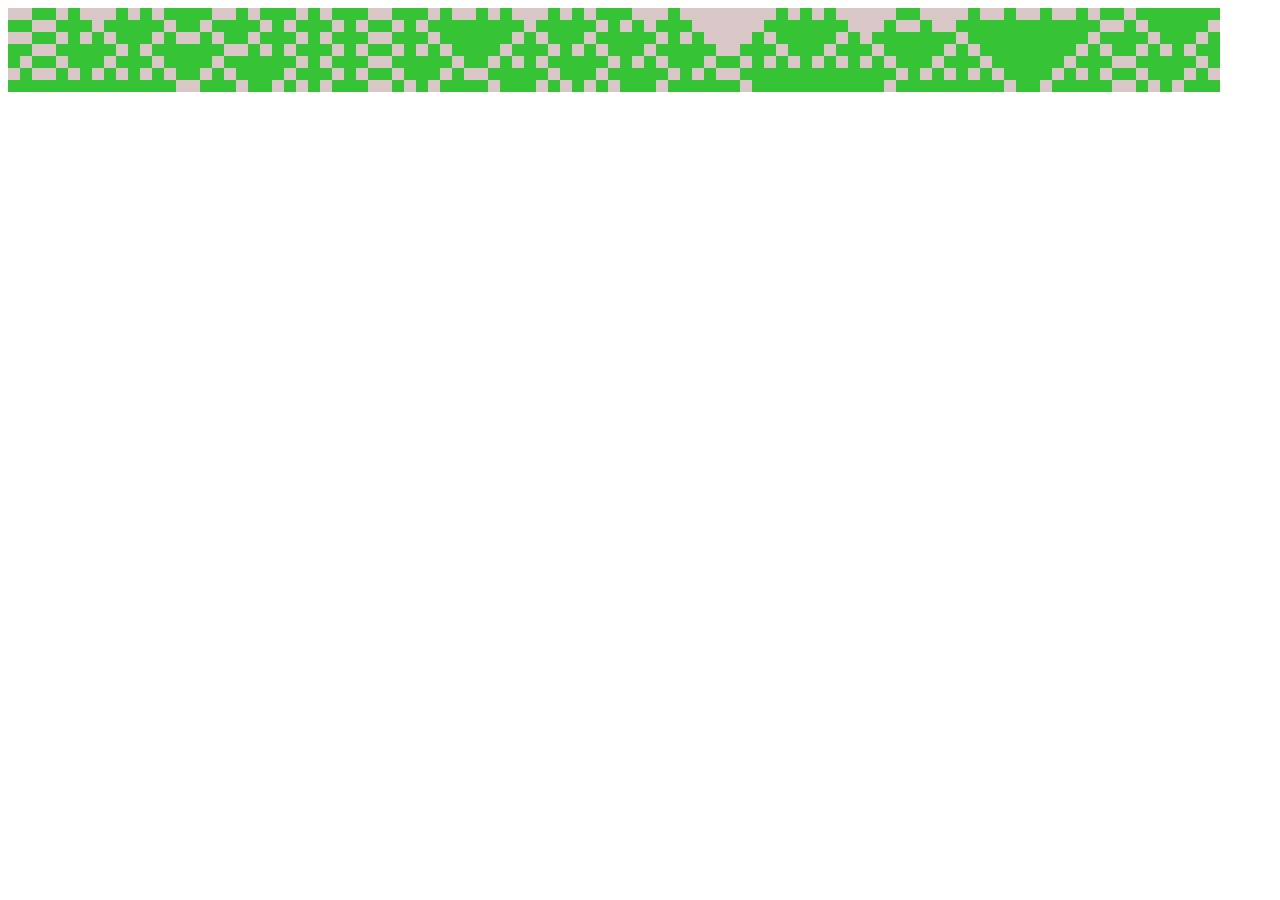
==== index.html @ e2977b42 "Renamed automata.html to index.html for Github Pages hosting" ====
<html>
<head>
    <style>
        .cell {
            width: 12px;
            height: 12px;
            background-color: #d9c6c6;
            display: inline-block;
        }

        .cell.active {
            background-color: #36c336;
        }
    </style>
</head>
<body>
    <div id="container"></div>

    <script>
        let container = document.getElementById('container');

        // Rule 182: http://atlas.wolfram.com/01/01/182/
        let rules = [
            { matchers: [1,1,1], result: true },
            { matchers: [1,1,0], result: false },
            { matchers: [1,0,1], result: true },
            { matchers: [1,0,0], result: true },
            { matchers: [0,1,1], result: false },
            { matchers: [0,1,0], result: true },
            { matchers: [0,0,1], result: true },
            { matchers: [0,0,0], result: false }
        ];


        // Rule 90: http://atlas.wolfram.com/01/01/90/
        /* let rules = [
            { matchers: [1,1,1], result: false },
            { matchers: [1,1,0], result: true },
            { matchers: [1,0,1], result: false },
            { matchers: [1,0,0], result: true },
            { matchers: [0,1,1], result: true },
            { matchers: [0,1,0], result: false },
            { matchers: [0,0,1], result: true },
            { matchers: [0,0,0], result: false }
        ]; */

        // Rule 109: http://atlas.wolfram.com/01/01/109/
        /* let rules = [
            { matchers: [1,1,1], result: false },
            { matchers: [1,1,0], result: true },
            { matchers: [1,0,1], result: true },
            { matchers: [1,0,0], result: false },
            { matchers: [0,1,1], result: true },
            { matchers: [0,1,0], result: true },
            { matchers: [0,0,1], result: false },
            { matchers: [0,0,0], result: true }
        ]; */

        // Rule 73: http://atlas.wolfram.com/01/01/73/
        /* let rules = [
            { matchers: [1,1,1], result: false },
            { matchers: [1,1,0], result: true },
            { matchers: [1,0,1], result: false },
            { matchers: [1,0,0], result: false },
            { matchers: [0,1,1], result: true },
            { matchers: [0,1,0], result: false },
            { matchers: [0,0,1], result: false },
            { matchers: [0,0,0], result: true }
        ]; */

        function getRandomBinary() {
            return Math.floor(Math.random() * (2));
        }

        function setActive(node, active) {
            active ? node.classList.add('active') : node.classList.remove('active');
        }

        function createRandomRow() {
            let row = document.createElement('div');
            row.classList.add('row');

            for (let i = 0; i < 101; i++) {
                let cell = document.createElement('div');
                cell.classList.add('cell');

                if (getRandomBinary()) {
                    setActive(cell, true);
                }

                row.appendChild(cell);
            }

            container.appendChild(row);
        }

        function duplicateRow() {
            let lastRow = container.lastChild;
            let clone = lastRow.cloneNode(true);
            container.appendChild(clone);

            processRow(clone, lastRow);
        }

        function isActive(cell) {
            return cell.classList.contains('active') ? 1 : 0
        }

        function setActiveIfMatchesRule(target, leftSibling, prevSelf, rightSibling, rule, ruleValue) {
            let matchesRule =
                isActive(leftSibling) === rule[0] &&
                isActive(prevSelf) === rule[1] &&
                isActive(rightSibling) === rule[2];

            if(matchesRule) {
                setActive(target, ruleValue);
            }
        }

        function processRow(row, parentRow) {
            for (let i = 0; i < row.childNodes.length; i++) {
                let target = row.childNodes[i];
                let prevSelf = parentRow.childNodes[i];
                let leftSibling = prevSelf.previousElementSibling || parentRow.lastChild;
                let rightSibling = prevSelf.nextElementSibling || parentRow.firstChild;

                let toggleClass = setActiveIfMatchesRule.bind(null, target, leftSibling, prevSelf, rightSibling);

                rules.forEach(function(rule) {
                    toggleClass(rule.matchers, rule.result);
                });
            }
        }

        createRandomRow();
        setInterval(duplicateRow, 100);
    </script>
</body>
</html>
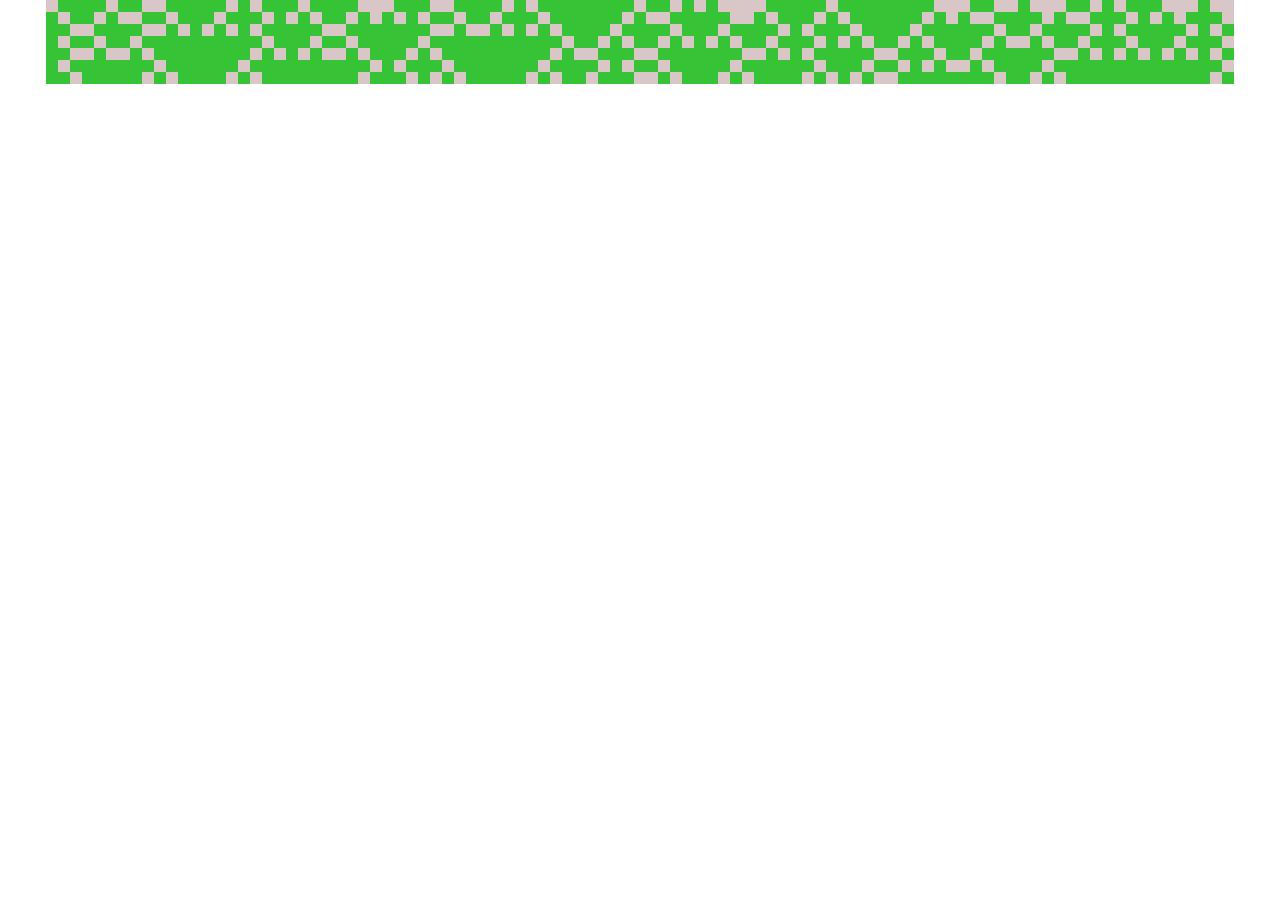
==== commit 3134ef16: "Made cell numbers scale based on window width" ====
--- a/index.html
+++ b/index.html
@@ -1,6 +1,17 @@
 <html>
 <head>
     <style>
+        body {
+            margin: 0;
+            padding: 0;
+        }
+
+        #container {
+            display: flex;
+            flex-direction: column;
+            align-items: center;
+        }
+
         .cell {
             width: 12px;
             height: 12px;
@@ -80,7 +91,11 @@
             let row = document.createElement('div');
             row.classList.add('row');
 
-            for (let i = 0; i < 101; i++) {
+            let cells = document.body.clientWidth / 13;
+
+            console.log(cells);
+
+            for (let i = 0; i < cells; i++) {
                 let cell = document.createElement('div');
                 cell.classList.add('cell');
 
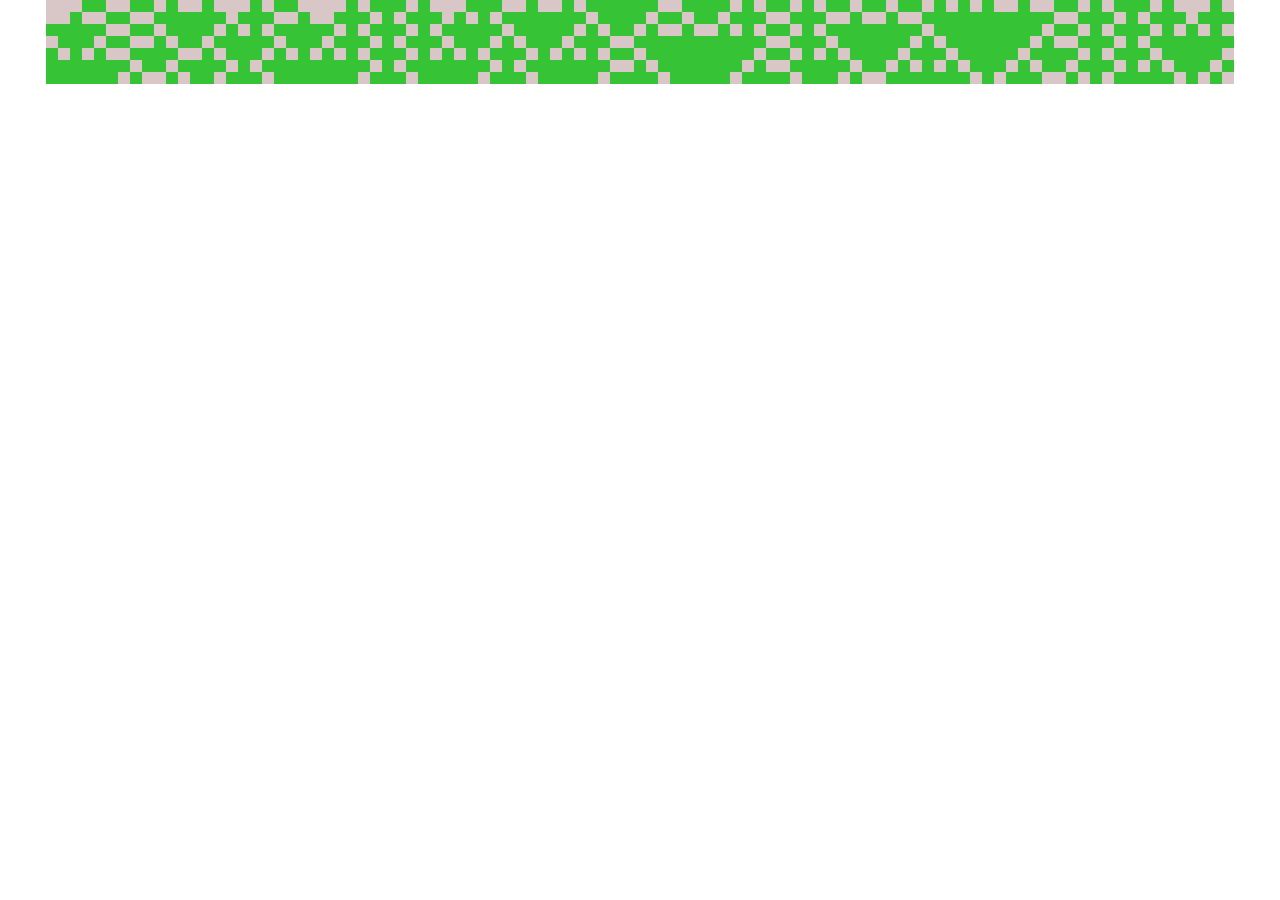
==== commit 79372f05: "Removed console log" ====
--- a/index.html
+++ b/index.html
@@ -93,8 +93,6 @@
 
             let cells = document.body.clientWidth / 13;
 
-            console.log(cells);
-
             for (let i = 0; i < cells; i++) {
                 let cell = document.createElement('div');
                 cell.classList.add('cell');
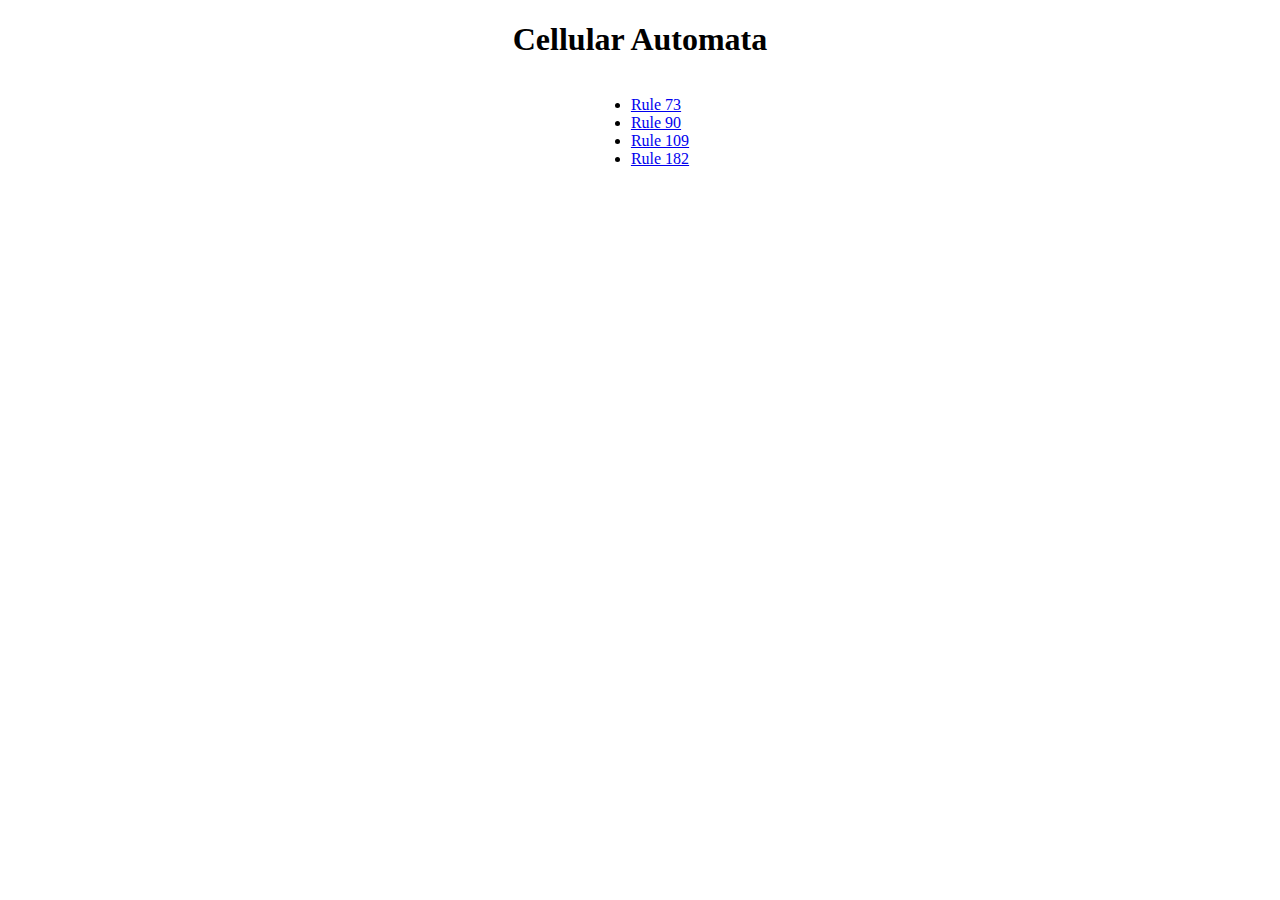
==== commit fb267f96: "Generalized the automata engine and added more rules" ====
--- a/index.html
+++ b/index.html
@@ -1,152 +1,16 @@
 <html>
 <head>
-    <style>
-        body {
-            margin: 0;
-            padding: 0;
-        }
-
-        #container {
-            display: flex;
-            flex-direction: column;
-            align-items: center;
-        }
-
-        .cell {
-            width: 12px;
-            height: 12px;
-            background-color: #d9c6c6;
-            display: inline-block;
-        }
-
-        .cell.active {
-            background-color: #36c336;
-        }
-    </style>
+    <link rel="stylesheet" href="style.css">
 </head>
 <body>
-    <div id="container"></div>
-
-    <script>
-        let container = document.getElementById('container');
-
-        // Rule 182: http://atlas.wolfram.com/01/01/182/
-        let rules = [
-            { matchers: [1,1,1], result: true },
-            { matchers: [1,1,0], result: false },
-            { matchers: [1,0,1], result: true },
-            { matchers: [1,0,0], result: true },
-            { matchers: [0,1,1], result: false },
-            { matchers: [0,1,0], result: true },
-            { matchers: [0,0,1], result: true },
-            { matchers: [0,0,0], result: false }
-        ];
-
-
-        // Rule 90: http://atlas.wolfram.com/01/01/90/
-        /* let rules = [
-            { matchers: [1,1,1], result: false },
-            { matchers: [1,1,0], result: true },
-            { matchers: [1,0,1], result: false },
-            { matchers: [1,0,0], result: true },
-            { matchers: [0,1,1], result: true },
-            { matchers: [0,1,0], result: false },
-            { matchers: [0,0,1], result: true },
-            { matchers: [0,0,0], result: false }
-        ]; */
-
-        // Rule 109: http://atlas.wolfram.com/01/01/109/
-        /* let rules = [
-            { matchers: [1,1,1], result: false },
-            { matchers: [1,1,0], result: true },
-            { matchers: [1,0,1], result: true },
-            { matchers: [1,0,0], result: false },
-            { matchers: [0,1,1], result: true },
-            { matchers: [0,1,0], result: true },
-            { matchers: [0,0,1], result: false },
-            { matchers: [0,0,0], result: true }
-        ]; */
-
-        // Rule 73: http://atlas.wolfram.com/01/01/73/
-        /* let rules = [
-            { matchers: [1,1,1], result: false },
-            { matchers: [1,1,0], result: true },
-            { matchers: [1,0,1], result: false },
-            { matchers: [1,0,0], result: false },
-            { matchers: [0,1,1], result: true },
-            { matchers: [0,1,0], result: false },
-            { matchers: [0,0,1], result: false },
-            { matchers: [0,0,0], result: true }
-        ]; */
-
-        function getRandomBinary() {
-            return Math.floor(Math.random() * (2));
-        }
-
-        function setActive(node, active) {
-            active ? node.classList.add('active') : node.classList.remove('active');
-        }
-
-        function createRandomRow() {
-            let row = document.createElement('div');
-            row.classList.add('row');
-
-            let cells = document.body.clientWidth / 13;
-
-            for (let i = 0; i < cells; i++) {
-                let cell = document.createElement('div');
-                cell.classList.add('cell');
-
-                if (getRandomBinary()) {
-                    setActive(cell, true);
-                }
-
-                row.appendChild(cell);
-            }
-
-            container.appendChild(row);
-        }
-
-        function duplicateRow() {
-            let lastRow = container.lastChild;
-            let clone = lastRow.cloneNode(true);
-            container.appendChild(clone);
-
-            processRow(clone, lastRow);
-        }
-
-        function isActive(cell) {
-            return cell.classList.contains('active') ? 1 : 0
-        }
-
-        function setActiveIfMatchesRule(target, leftSibling, prevSelf, rightSibling, rule, ruleValue) {
-            let matchesRule =
-                isActive(leftSibling) === rule[0] &&
-                isActive(prevSelf) === rule[1] &&
-                isActive(rightSibling) === rule[2];
-
-            if(matchesRule) {
-                setActive(target, ruleValue);
-            }
-        }
-
-        function processRow(row, parentRow) {
-            for (let i = 0; i < row.childNodes.length; i++) {
-                let target = row.childNodes[i];
-                let prevSelf = parentRow.childNodes[i];
-                let leftSibling = prevSelf.previousElementSibling || parentRow.lastChild;
-                let rightSibling = prevSelf.nextElementSibling || parentRow.firstChild;
-
-                let toggleClass = setActiveIfMatchesRule.bind(null, target, leftSibling, prevSelf, rightSibling);
-
-                rules.forEach(function(rule) {
-                    toggleClass(rule.matchers, rule.result);
-                });
-            }
-        }
-
-        createRandomRow();
-        setInterval(duplicateRow, 100);
-    </script>
+    <div id="container">
+        <h1>Cellular Automata</h1>
+        <ul>
+            <li><a href="./rule-73/">Rule 73</a></li>
+            <li><a href="./rule-90/">Rule 90</a></li>
+            <li><a href="./rule-109/">Rule 109</a></li>
+            <li><a href="./rule-182/">Rule 182</a></li>
+        </ul>
+    </div>
 </body>
 </html>
--- a/style.css
+++ b/style.css
@@ -0,0 +1,21 @@
+body {
+    margin: 0;
+    padding: 0;
+}
+
+#container {
+    display: flex;
+    flex-direction: column;
+    align-items: center;
+}
+
+.cell {
+    width: 12px;
+    height: 12px;
+    background-color: #d9c6c6;
+    display: inline-block;
+}
+
+.cell.active {
+    background-color: #36c336;
+}
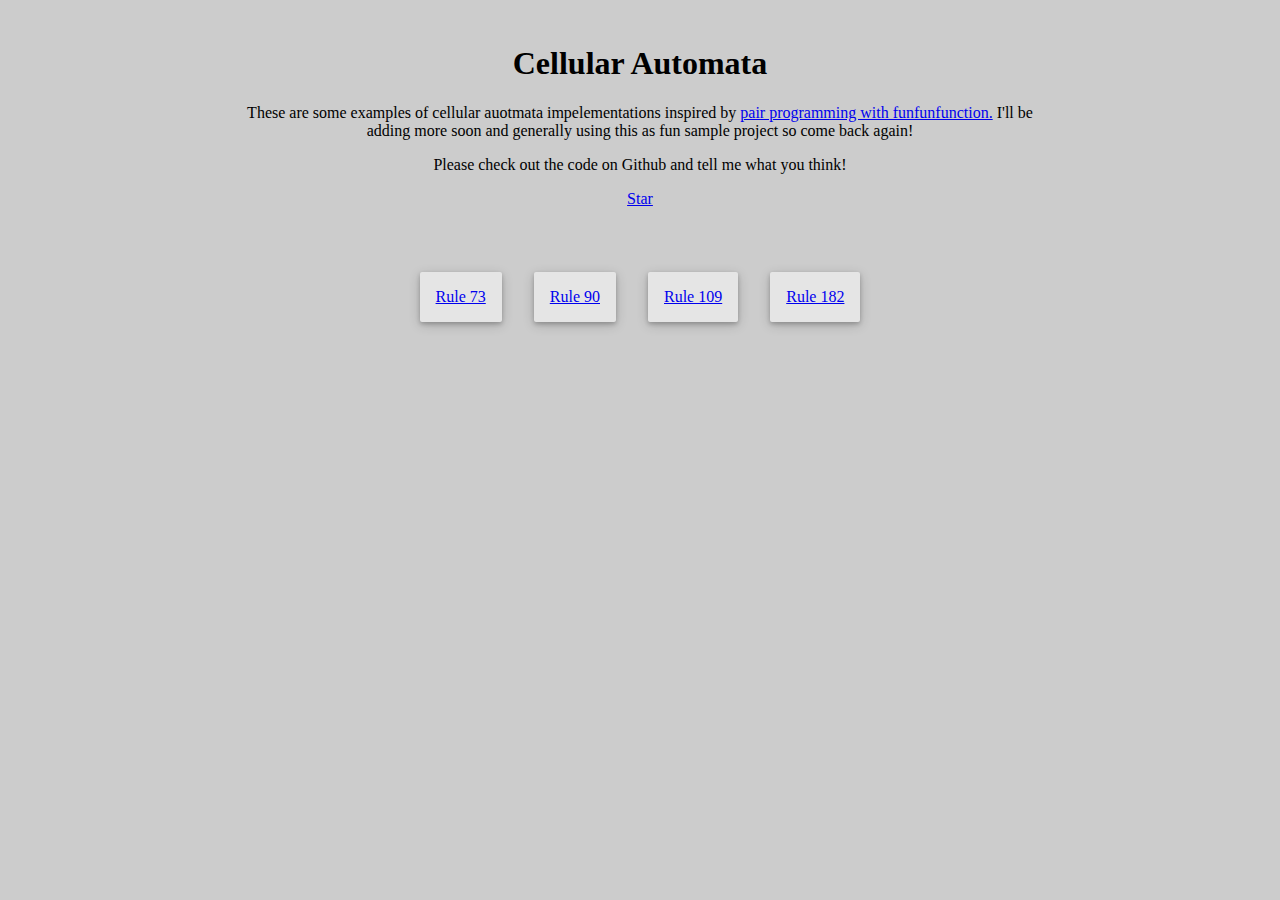
==== commit 7614218a: "Added some style to the main page" ====
--- a/index.html
+++ b/index.html
@@ -1,16 +1,83 @@
 <html>
 <head>
     <link rel="stylesheet" href="style.css">
+    <style>
+        body {
+            display: flex;
+            flex-direction: column;
+            justify-content: space-between;
+            align-items: center;
+            background: #ccc;
+        }
+
+        header, main, footer {
+            max-width: 50em;
+        }
+
+        header {
+            text-align: center;
+            padding: 1.5em;
+        }
+
+        main {
+            flex-grow: 1;
+            padding: 1.5em;
+        }
+
+        main div {
+            display: flex;
+            flex-wrap: wrap;
+            justify-content: center;
+        }
+        main div.card {
+            padding: 1em;
+            margin: 1em;
+            text-align: center;
+        }
+
+        .card {
+            border-radius: 2px;
+            box-shadow: 0 2px 4px 0 rgba(0, 0, 0, 0.2), 0 3px 12px 0 rgba(0, 0, 0, 0.19);
+            background: #e5e5e5;
+        }
+    </style>
 </head>
 <body>
-    <div id="container">
+    <header>
         <h1>Cellular Automata</h1>
-        <ul>
-            <li><a href="./rule-73/">Rule 73</a></li>
-            <li><a href="./rule-90/">Rule 90</a></li>
-            <li><a href="./rule-109/">Rule 109</a></li>
-            <li><a href="./rule-182/">Rule 182</a></li>
-        </ul>
-    </div>
+        <p>
+            These are some examples of cellular auotmata impelementations inspired by
+            <a href="https://www.youtube.com/watch?v=bc-fVdbjAwk">pair programming with funfunfunction.</a>  I'll be adding more soon and
+            generally using this as fun sample project so come back again!
+        </p>
+        <p>
+            Please check out the code on Github and tell me what you think!
+        </p>
+
+        <nav>
+            <a class="github-button" href="https://github.com/chazzlabs/cellular-automata"
+                data-icon="octicon-star" data-style="mega" aria-label="Star chazzlabs/cellular-automata on GitHub">Star</a>
+        </nav>
+    </header>
+    <main>
+        <div>
+            <div class="card">
+                <a href="./rule-73/">Rule 73</a>
+            </div>
+            <div class="card">
+                <a href="./rule-90/">Rule 90</a>
+            </div>
+            <div class="card">
+                <a href="./rule-109/">Rule 109</a>
+            </div>
+            <div class="card">
+                <a href="./rule-182/">Rule 182</a>
+            </div>
+        <div>
+    </main>
+    <footer>
+    </footer>
+
+    <script async defer src="https://buttons.github.io/buttons.js"></script>
 </body>
 </html>
